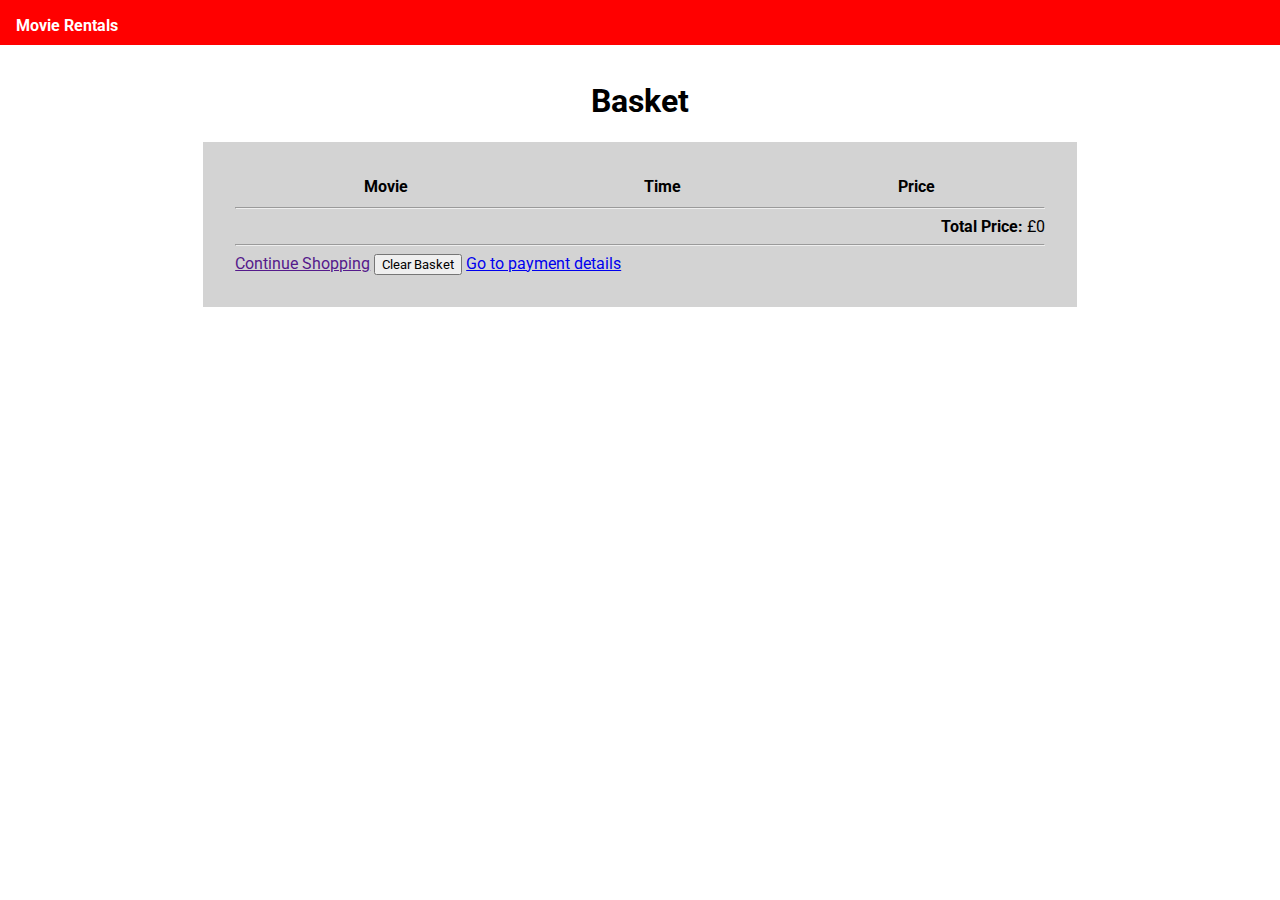
==== basket.html @ 335ec687 "Initial commit." ====
<!DOCTYPE html>
<html lang="en">
  <head>
    <meta charset="UTF-8" />
    <meta http-equiv="X-UA-Compatible" content="IE=edge" />
    <meta name="viewport" content="width=device-width, initial-scale=1.0" />
    <title>Movie Rentals</title>
    <link href="/styles/main.css" rel="stylesheet" />
    <link rel="preconnect" href="https://fonts.googleapis.com" />
    <link rel="preconnect" href="https://fonts.gstatic.com" crossorigin />
    <link
      href="https://fonts.googleapis.com/css2?family=Roboto:ital,wght@0,100;0,300;0,400;0,500;0,700;0,900;1,100;1,300;1,400;1,500;1,700;1,900&display=swap"
      rel="stylesheet"
    />
  </head>
  <body>
    <header>
      <strong>Movie Rentals</strong>
    </header>
    <div id="main">
      <article>
        <h1 style="text-align: center">Basket</h1>
        <div style="background-color: lightgrey; width: 70%; margin: auto; padding: 2em">
          <table style="width: 100%">
            <thead>
              <tr>
                <th>Movie</th>
                <th>Time</th>
                <th>Price</th>
              </tr>
            </thead>
            <tbody id="basket"></tbody>
          </table>
          <hr />
          <div style="text-align: right"><strong>Total Price:</strong> £<span id="total-price"></span></div>
          <hr />
          <a href="">Continue Shopping</a>
          <button onclick="localStorage.setItem('basket', '[]');">Clear Basket</button>
          <a href="/order.html">Go to payment details</a>
        </div>
      </article>
    </div>
  </body>

  <script src="./js/movies.js"></script>
  <script>
    const basketContainer = document.getElementById("basket");

    const basket = JSON.parse(localStorage.getItem("basket") ?? "[]");

    let totalPrice = 0.0;

    basket.forEach((basketItem) => {
      basketContainer.insertAdjacentHTML(
        "beforeend",
        `
            <tr>
                <td>${basketItem.name}</td>
                <td>${basketItem.rentDays}</td>
                <td>${basketItem.price * basketItem.rentDays}</td>
            </tr>
        `
      );
      totalPrice += basketItem.price * basketItem.rentDays;
    });

    document.getElementById("total-price").textContent = totalPrice * 1.2;
  </script>
</html>
---- styles/main.css ----
.button {
  -webkit-appearance: button;
  -moz-appearance: button;
  appearance: button;

  text-decoration: none;
  color: initial;
}

.movie {
  display: flex;
  padding: 10px;
}

.add-to-basket {
  width: 100px;
  height: 40px;
}

.no-margin {
  margin: 0;
}

.horizontal-margin {
  margin: 0 0.75em;
}
/*
https://www.quackit.com/html/html_editors/scratchpad/?example=/css/flexbox/tutorial/nested_flex_containers_example_2
*/
* {
  box-sizing: border-box;
  font-family: "Roboto", sans-serif;
}
body {
  display: flex;
  min-height: 100vh;
  flex-direction: column;
  margin: 0;
}
#main {
  display: flex;
  flex: 1;
}
#main > article {
  flex: 1;
}
#main > nav,
#main > aside {
  flex: 0 0 20vw;
  background: lightgray;
}
#main > nav {
  order: -1;
}
header,
footer {
  background: red;
  height: 5vh;
  color: white;
}
header,
footer,
article,
nav,
aside {
  padding: 1em;
}
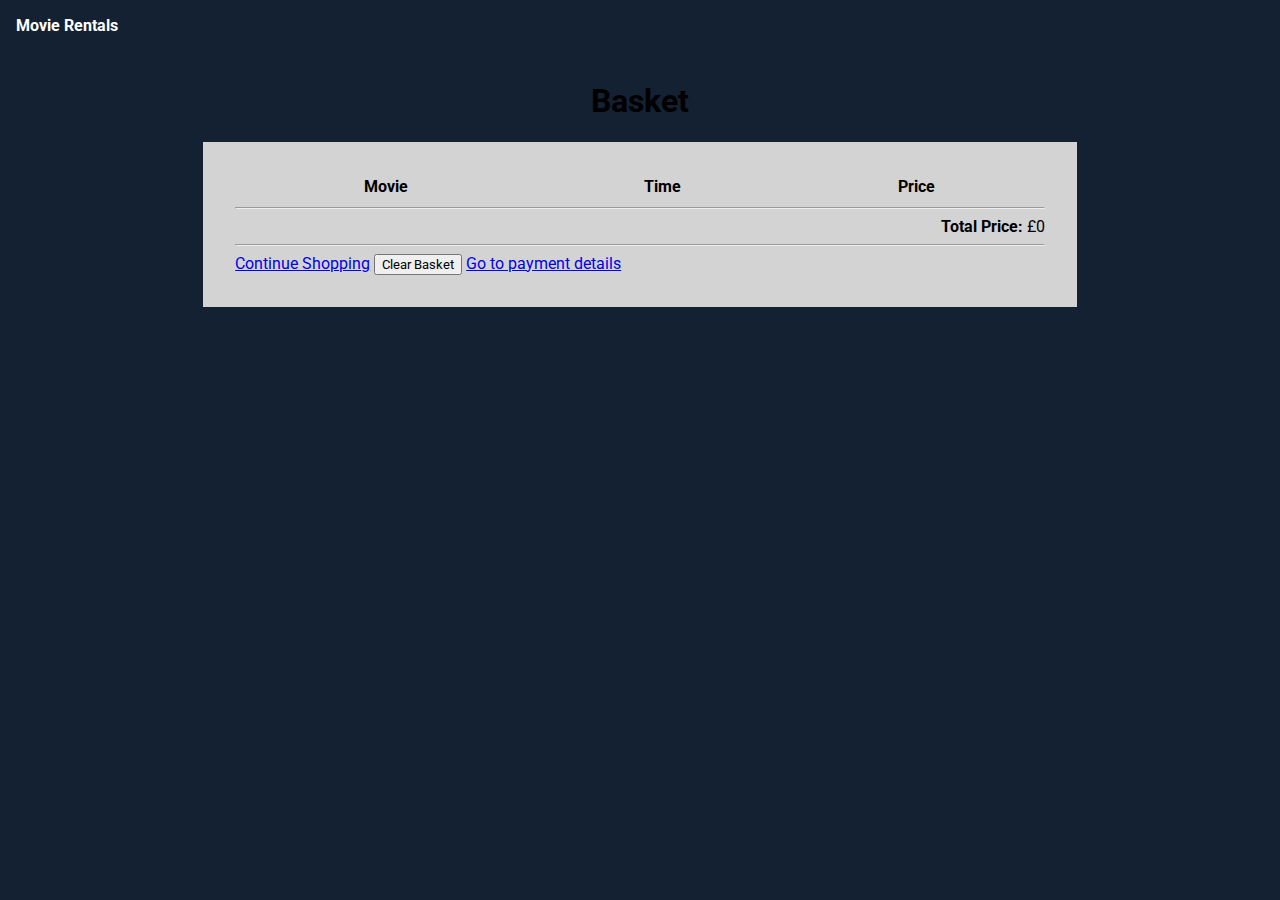
==== commit a6020a16: "Redirect user back to shop page when continue shopping button pressed" ====
--- a/basket.html
+++ b/basket.html
@@ -34,7 +34,7 @@
           <hr />
           <div style="text-align: right"><strong>Total Price:</strong> £<span id="total-price"></span></div>
           <hr />
-          <a href="">Continue Shopping</a>
+          <a href="/shop.html">Continue Shopping</a>
           <button onclick="localStorage.setItem('basket', '[]');">Clear Basket</button>
           <a href="/order.html">Go to payment details</a>
         </div>
--- a/styles/main.css
+++ b/styles/main.css
@@ -5,6 +5,26 @@
 
   text-decoration: none;
   color: initial;
+}
+.image {
+  height: 250px;
+  width: 250px;
+  image-rendering: high-quality;
+}
+
+body {
+    background-color: #142132;
+}
+
+#right_div {
+  float: right;
+}
+
+#login_box {
+    background-color: #fca311;
+    width: 40%;
+    margin: auto;
+    padding: 1em;
 }
 
 .movie {
@@ -54,7 +74,6 @@
 }
 header,
 footer {
-  background: red;
   height: 5vh;
   color: white;
 }
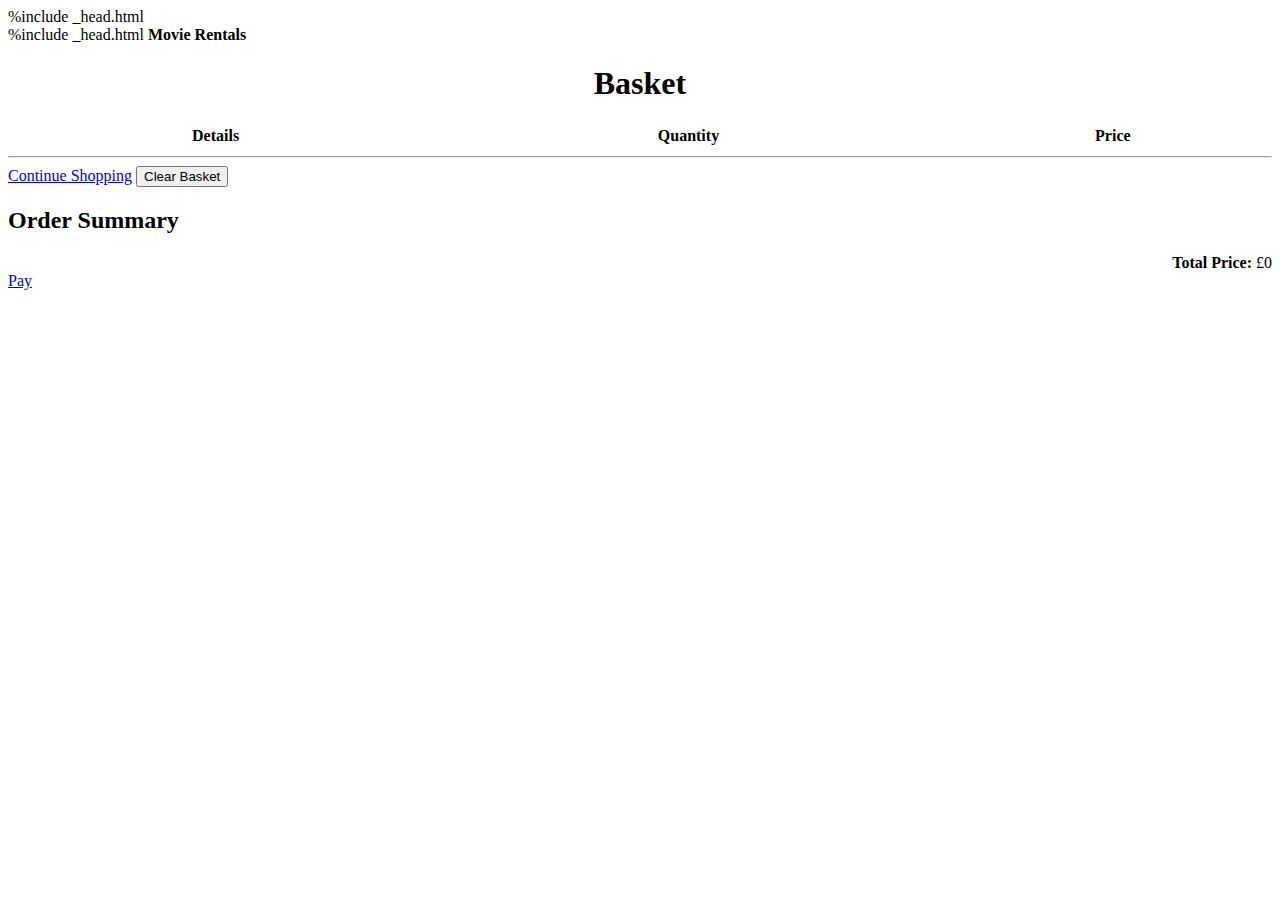
==== commit 3bc681e3: "Make basket page look nice." ====
--- a/basket.html
+++ b/basket.html
@@ -1,69 +1,123 @@
 <!DOCTYPE html>
+
 <html lang="en">
   <head>
-    <meta charset="UTF-8" />
-    <meta http-equiv="X-UA-Compatible" content="IE=edge" />
-    <meta name="viewport" content="width=device-width, initial-scale=1.0" />
+%include _head.html
     <title>Movie Rentals</title>
-    <link href="/styles/main.css" rel="stylesheet" />
-    <link rel="preconnect" href="https://fonts.googleapis.com" />
-    <link rel="preconnect" href="https://fonts.gstatic.com" crossorigin />
-    <link
-      href="https://fonts.googleapis.com/css2?family=Roboto:ital,wght@0,100;0,300;0,400;0,500;0,700;0,900;1,100;1,300;1,400;1,500;1,700;1,900&display=swap"
-      rel="stylesheet"
-    />
   </head>
+
   <body>
+
     <header>
+%include _head.html
+
       <strong>Movie Rentals</strong>
+
     </header>
-    <div id="main">
-      <article>
-        <h1 style="text-align: center">Basket</h1>
-        <div style="background-color: lightgrey; width: 70%; margin: auto; padding: 2em">
-          <table style="width: 100%">
-            <thead>
-              <tr>
-                <th>Movie</th>
-                <th>Time</th>
-                <th>Price</th>
-              </tr>
-            </thead>
-            <tbody id="basket"></tbody>
+
+    <div class="container-fluid">
+      <div class="row">
+        <div class="col-8">
+            <h1 style="text-align: center">Basket</h1>
+
+            <div>
+            <table style="width: 100%">
+                <tr>
+                    <th> Details </th>
+                    <th> Quantity </th>
+                    <th> Price </th>
+                </tr>
+                <tbody id="basket"></tbody>
+
+              </table>
+
+
+              <hr />
+
+              <a class="btn btn-secondary" href="/shop.html">Continue Shopping</a>
+
+              <button class="btn btn-danger" onclick="localStorage.setItem('basket', '[]');">Clear Basket</button>
+
+
+            </div>
+        </div>
+
+        <div id="basket-sidebar" class="col-4">
+            <h2>Order Summary</h2>
+            <table style="width: 100%">
+
+            <tbody id="total"></tbody>
+
           </table>
-          <hr />
           <div style="text-align: right"><strong>Total Price:</strong> £<span id="total-price"></span></div>
-          <hr />
-          <a href="/shop.html">Continue Shopping</a>
-          <button onclick="localStorage.setItem('basket', '[]');">Clear Basket</button>
-          <a href="/order.html">Go to payment details</a>
+          <a class="btn btn-primary" style="width: 100%" href="/order.html">Pay</a>
         </div>
-      </article>
+
+      </div>
+
     </div>
+
   </body>
 
+
+
   <script src="./js/movies.js"></script>
+
   <script>
+
     const basketContainer = document.getElementById("basket");
+    const totalContainer = document.getElementById("total");
+
+
 
     const basket = JSON.parse(localStorage.getItem("basket") ?? "[]");
 
+
+
     let totalPrice = 0.0;
 
+
+
     basket.forEach((basketItem) => {
+      var cost = basketItem.price * basketItem.rentDays;
+
+      totalContainer.insertAdjacentHTML(
+        "beforeend",
+        `
+            <tr>
+
+                <td>${basketItem.name}</td>
+
+                <td>£${Math.round(cost*100) / 100}</td>
+
+            </tr>
+        `
+      );
       basketContainer.insertAdjacentHTML(
         "beforeend",
         `
             <tr>
-                <td>${basketItem.name}</td>
+
+                <td>
+                    <img style="display: inline" width="10%" src="${basketItem.image}"></img>
+                    <p style="display: inline">${basketItem.name}</p>
+                <td>
                 <td>${basketItem.rentDays}</td>
-                <td>${basketItem.price * basketItem.rentDays}</td>
+
+                <td>£${Math.round(cost*100) / 100}</td>
+
             </tr>
         `
       );
       totalPrice += basketItem.price * basketItem.rentDays;
+
     });
 
-    document.getElementById("total-price").textContent = totalPrice * 1.2;
+
+
+    document.getElementById("total-price").textContent = Math.round((totalPrice * 1.2)*100)/100;
+
   </script>
+
 </html>
+
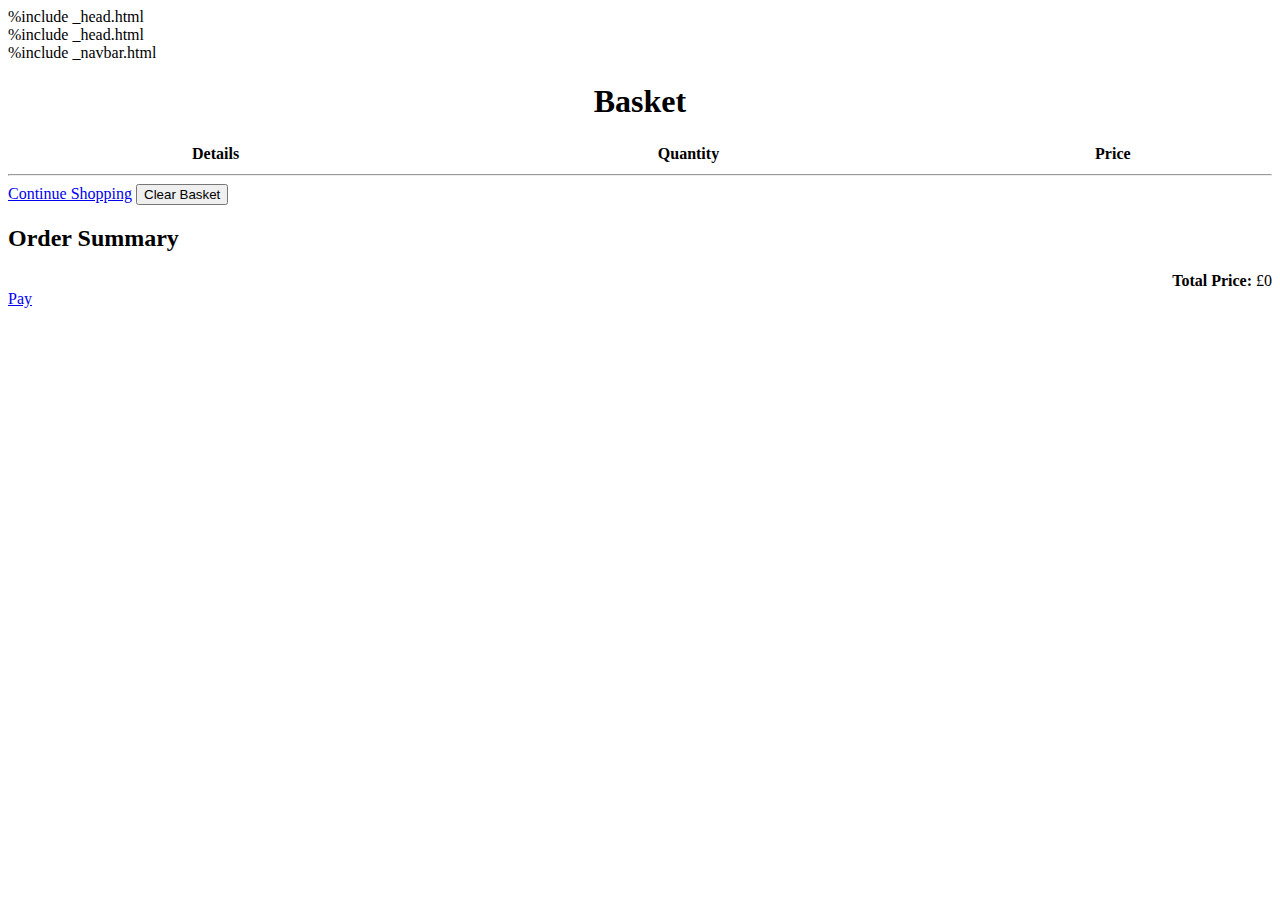
==== commit 32ae38d0: "Add usability evaluation." ====
--- a/basket.html
+++ b/basket.html
@@ -11,9 +11,9 @@
     <header>
 %include _head.html
 
-      <strong>Movie Rentals</strong>
+    </header>
 
-    </header>
+%include _navbar.html
 
     <div class="container-fluid">
       <div class="row">
@@ -31,14 +31,11 @@
 
               </table>
 
-
               <hr />
 
               <a class="btn btn-secondary" href="/shop.html">Continue Shopping</a>
 
-              <button class="btn btn-danger" onclick="localStorage.setItem('basket', '[]');">Clear Basket</button>
-
-
+              <button class="btn btn-danger" onclick="localStorage.setItem('basket', '[]');location.reload()">Clear Basket</button>
             </div>
         </div>
 
@@ -49,8 +46,10 @@
             <tbody id="total"></tbody>
 
           </table>
-          <div style="text-align: right"><strong>Total Price:</strong> £<span id="total-price"></span></div>
-          <a class="btn btn-primary" style="width: 100%" href="/order.html">Pay</a>
+          <div>
+              <div style="text-align: right"><strong>Total Price:</strong> £<span id="total-price"></span></div>
+              <a class="btn btn-primary" style="width: 100%" href="/order.html">Pay</a>
+          </div>
         </div>
 
       </div>
